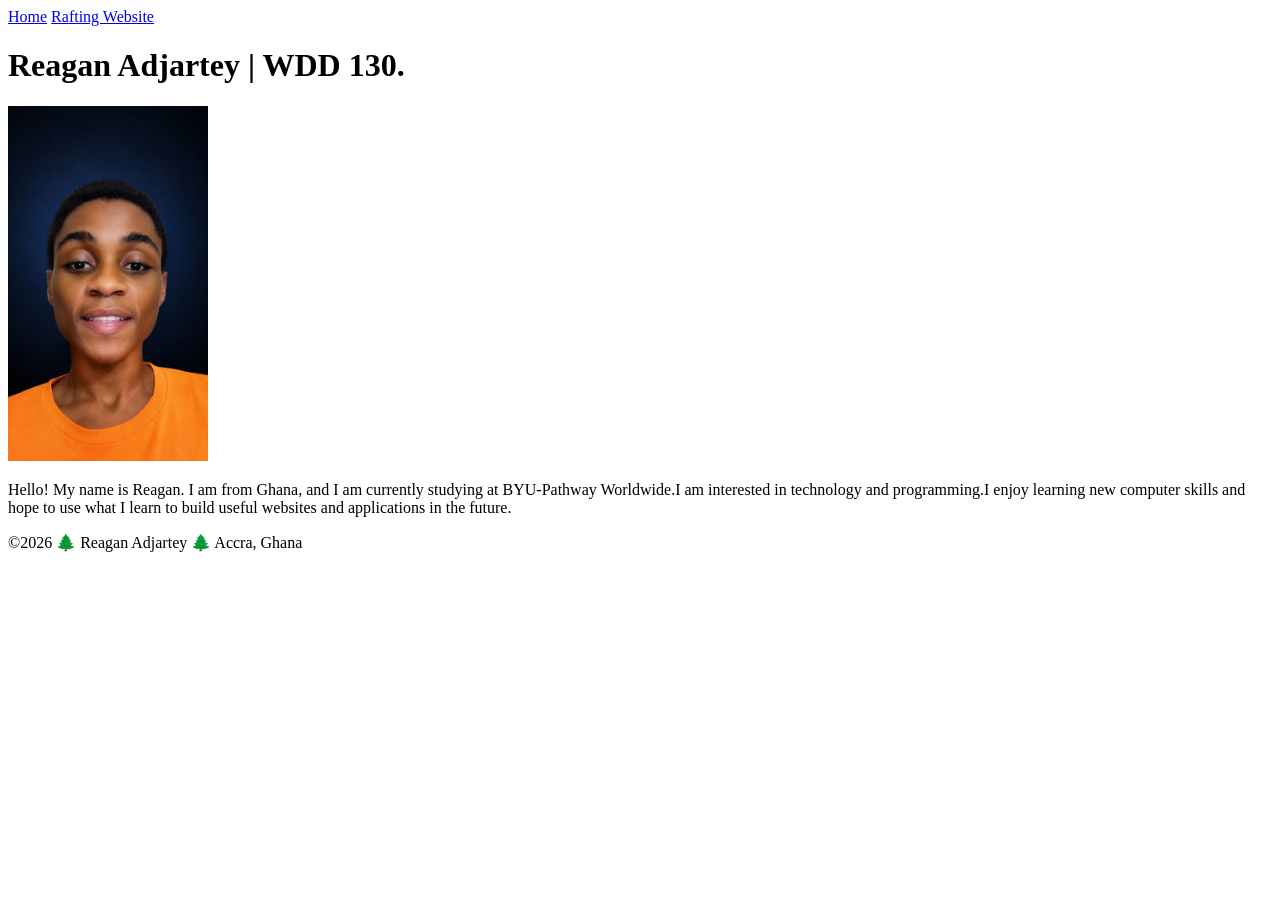
==== index.html @ 90e9abb9 "Update homepage" ====
<!DOCTYPE html>
<html lang="en">

<head>
    <meta charset="UTF-8">
    <meta name="viewport" content="width=device-width, initial-scale=1.0">
    <title>Reagan Adjartey | WDD 130 | Personal Homepage</title>
</head>

<body>
    <header>
        <nav>
            <a href="#">Home</a>
            <a href="wwr/">Rafting Website</a>
        </nav>
    </header>
    <main>
        <h1>Reagan Adjartey | WDD 130.</h1>
        <img src="images/portrait_125kb.jpg" alt="Hi, name is Reagan Adjartey." width="200">
        <p>Hello! My name is Reagan. I am from Ghana, and I am currently studying at BYU-Pathway
            Worldwide.I am interested in technology and programming.I enjoy learning new computer
            skills and hope to use what I learn to build useful websites and applications in the
            future.
        </p>
    </main>
    <footer>
        <p>©2026 🌲 Reagan Adjartey 🌲 Accra, Ghana</p>
    </footer>


</body>

</html>
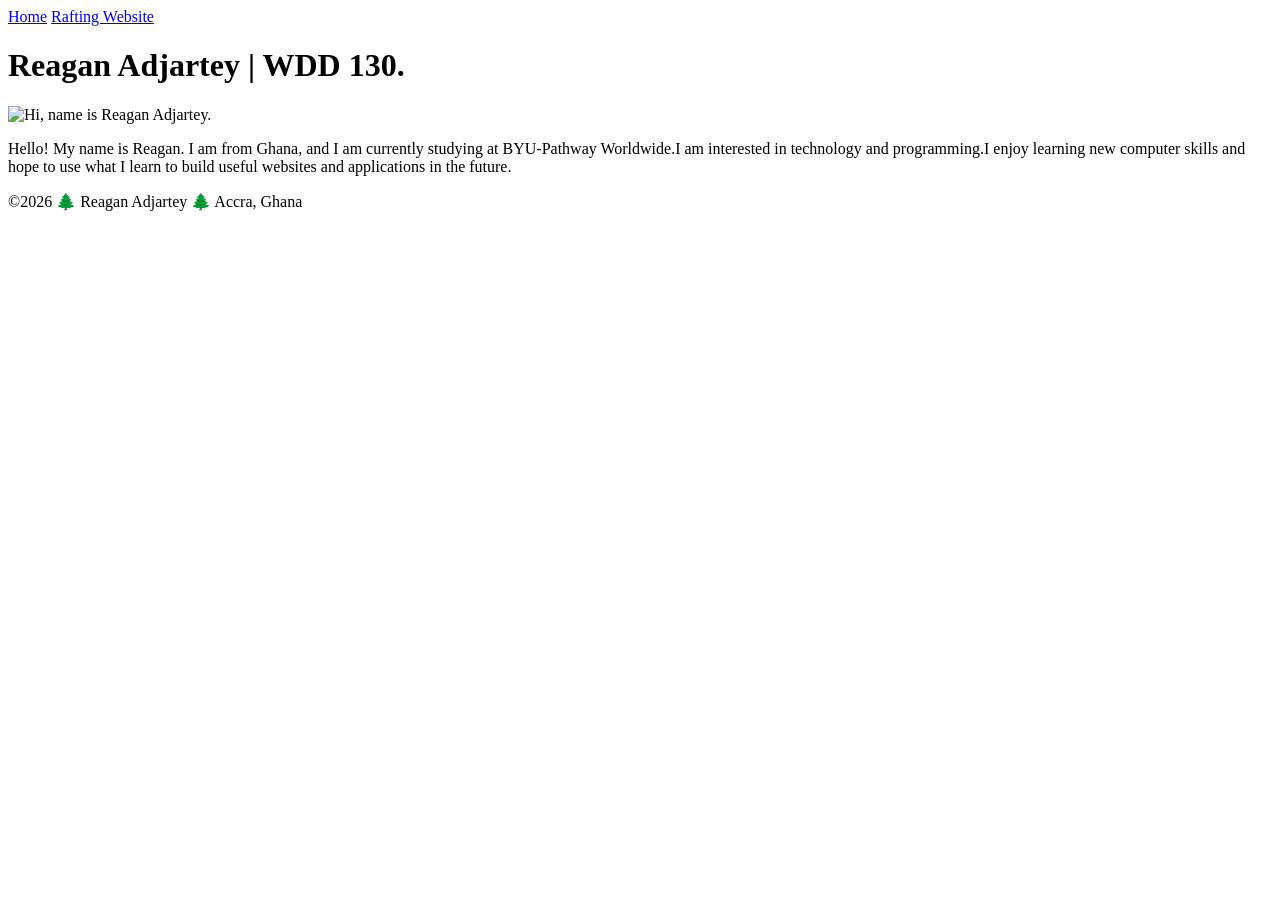
==== commit bea8310b: "Update homepage" ====
--- a/index.html
+++ b/index.html
@@ -16,7 +16,7 @@
     </header>
     <main>
         <h1>Reagan Adjartey | WDD 130.</h1>
-        <img src="images/portrait_125kb.jpg" alt="Hi, name is Reagan Adjartey." width="200">
+        <img src="images/salt-lake-temple.jpg" alt="Hi, name is Reagan Adjartey." width="200">
         <p>Hello! My name is Reagan. I am from Ghana, and I am currently studying at BYU-Pathway
             Worldwide.I am interested in technology and programming.I enjoy learning new computer
             skills and hope to use what I learn to build useful websites and applications in the
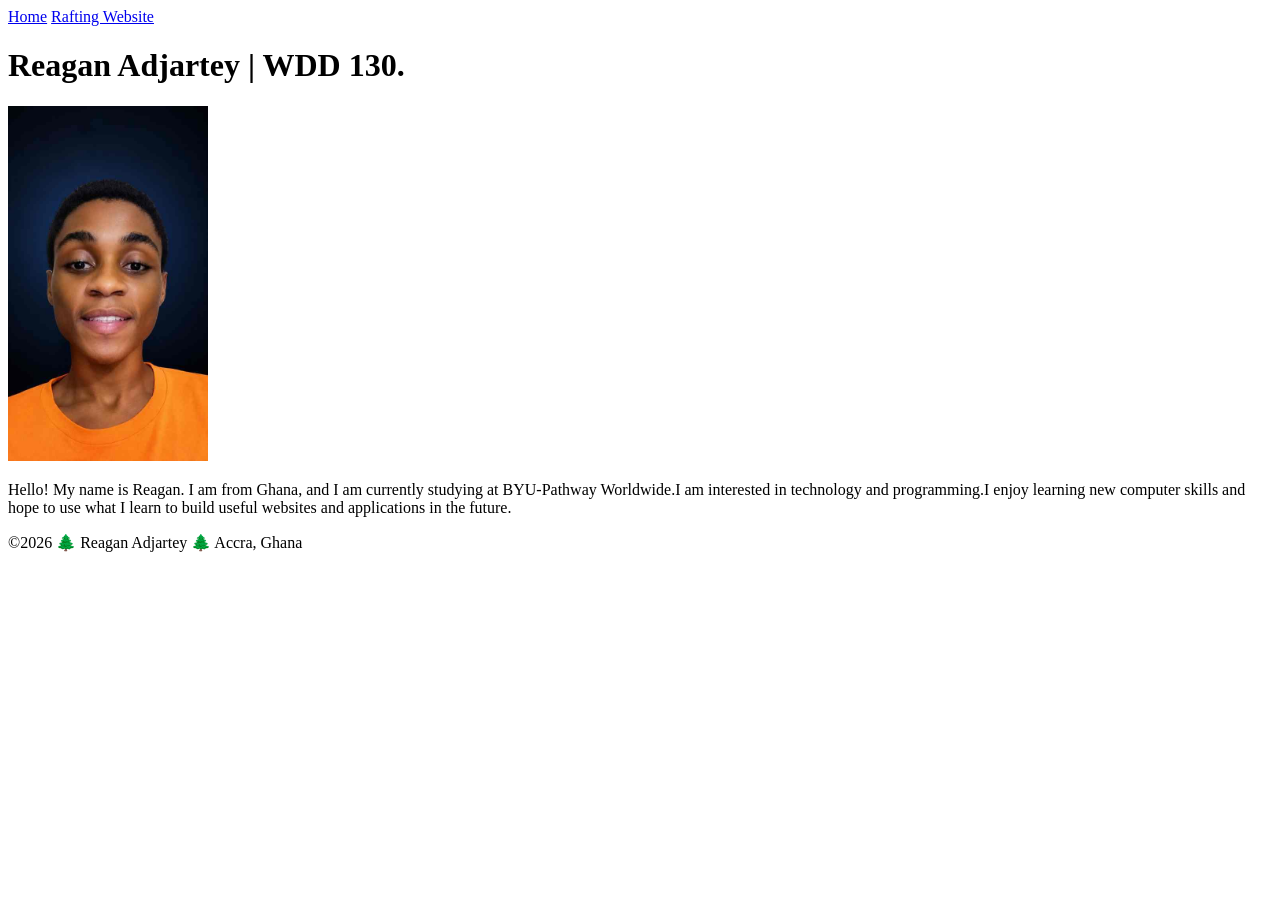
==== commit 0424bce5: "Update homepage" ====
--- a/index.html
+++ b/index.html
@@ -16,7 +16,7 @@
     </header>
     <main>
         <h1>Reagan Adjartey | WDD 130.</h1>
-        <img src="images/salt-lake-temple.jpg" alt="Hi, name is Reagan Adjartey." width="200">
+        <img src="images/Reagan.jpg" alt="Hi, name is Reagan Adjartey." width="200">
         <p>Hello! My name is Reagan. I am from Ghana, and I am currently studying at BYU-Pathway
             Worldwide.I am interested in technology and programming.I enjoy learning new computer
             skills and hope to use what I learn to build useful websites and applications in the
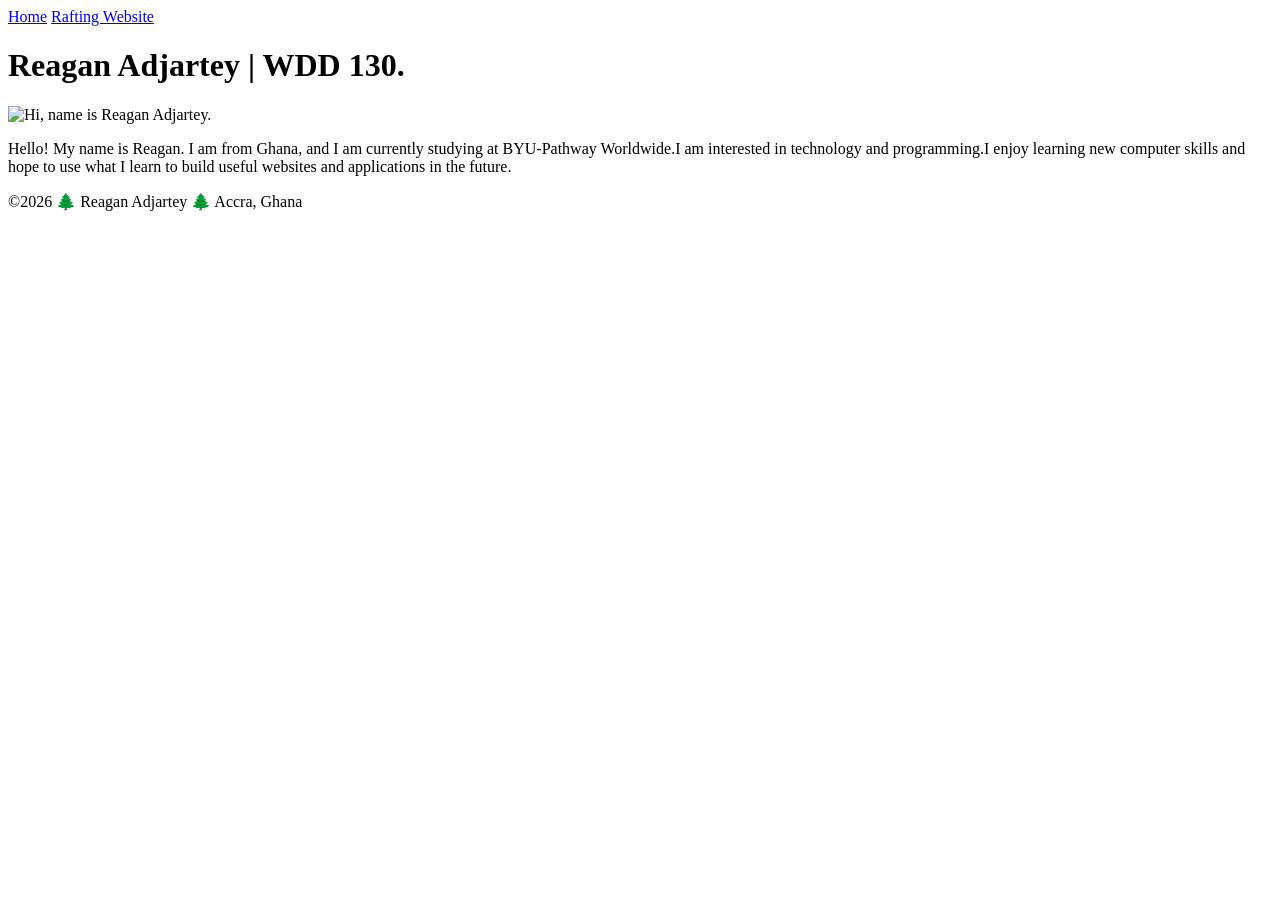
==== commit 28a2e68c: "Update homepage" ====
--- a/index.html
+++ b/index.html
@@ -16,7 +16,7 @@
     </header>
     <main>
         <h1>Reagan Adjartey | WDD 130.</h1>
-        <img src="images/Reagan.jpg" alt="Hi, name is Reagan Adjartey." width="200">
+        <img src="images/reagan.jpg" alt="Hi, name is Reagan Adjartey." width="200">
         <p>Hello! My name is Reagan. I am from Ghana, and I am currently studying at BYU-Pathway
             Worldwide.I am interested in technology and programming.I enjoy learning new computer
             skills and hope to use what I learn to build useful websites and applications in the
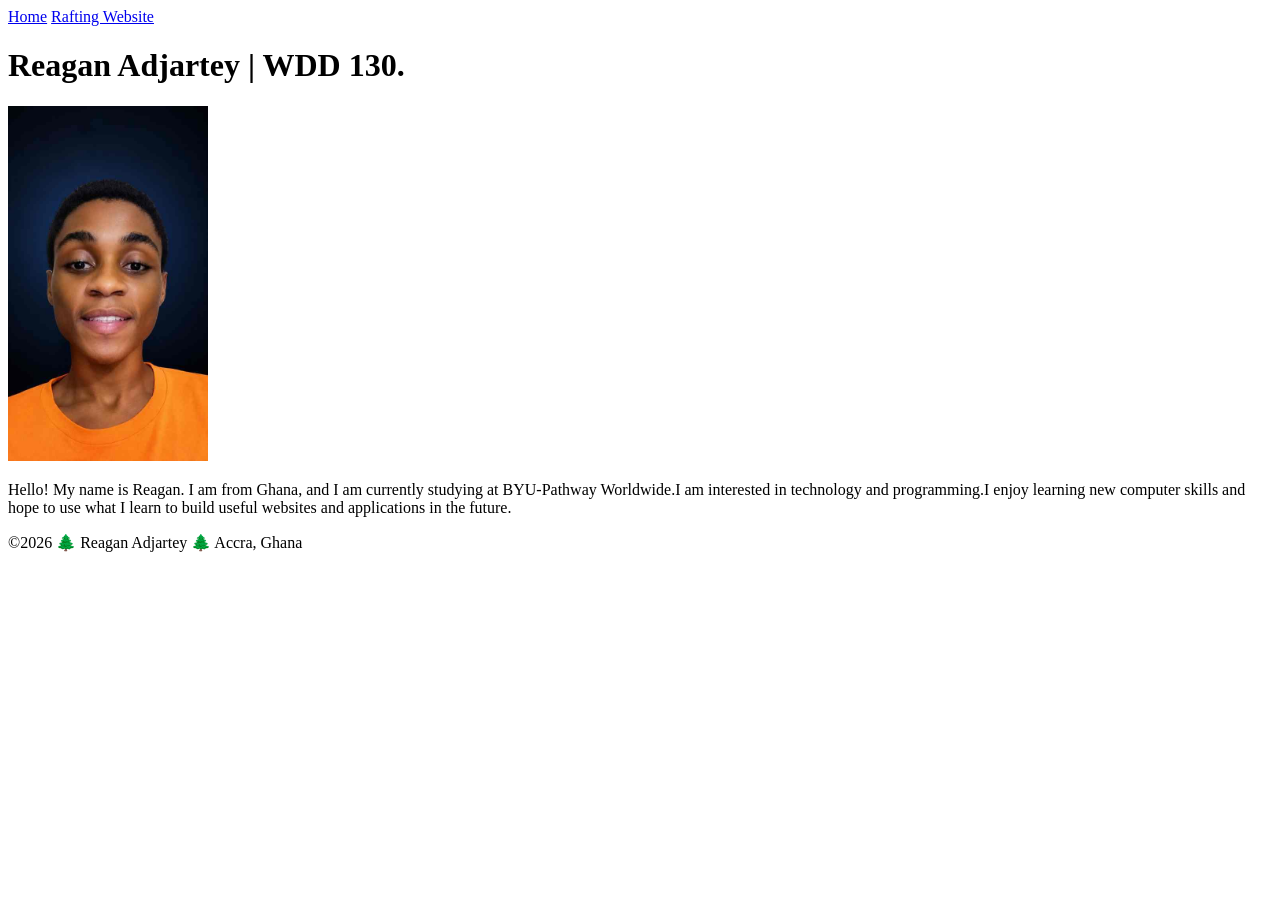
==== commit c3f2526f: "Update homepage" ====
--- a/index.html
+++ b/index.html
@@ -16,7 +16,7 @@
     </header>
     <main>
         <h1>Reagan Adjartey | WDD 130.</h1>
-        <img src="images/reagan.jpg" alt="Hi, name is Reagan Adjartey." width="200">
+        <img src="images/image_13kb.jpg" alt="Hi, name is Reagan Adjartey." width="200">
         <p>Hello! My name is Reagan. I am from Ghana, and I am currently studying at BYU-Pathway
             Worldwide.I am interested in technology and programming.I enjoy learning new computer
             skills and hope to use what I learn to build useful websites and applications in the
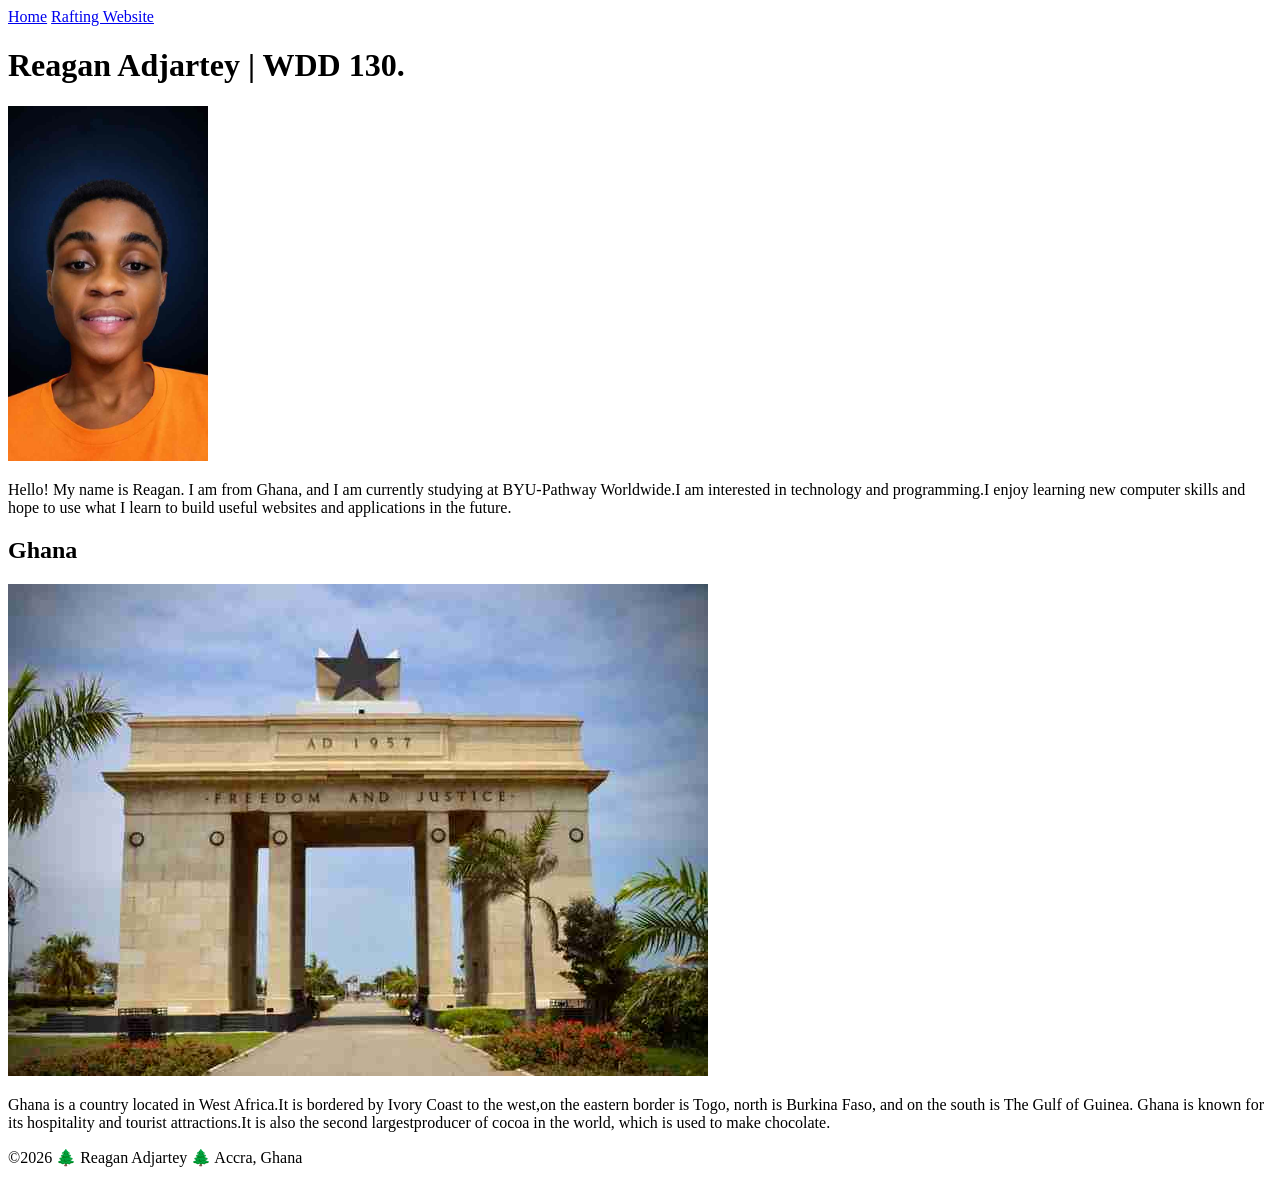
==== commit 4ed7bade: "Homepage enhancement" ====
--- a/index.html
+++ b/index.html
@@ -4,7 +4,10 @@
 <head>
     <meta charset="UTF-8">
     <meta name="viewport" content="width=device-width, initial-scale=1.0">
-    <title>Reagan Adjartey | WDD 130 | Personal Homepage</title>
+    <title>Reagan Adjartey | WDD 130 | Personal Homepage></title>
+    <meta name="description" content="Reagan Adjartey's BYU-Idahp WDD 130 course homepage">
+    <meta name="author" content="Reagan Adjartey">
+    <link rel="stylesheet" href="style/styles.css">
 </head>
 
 <body>
@@ -16,13 +19,24 @@
     </header>
     <main>
         <h1>Reagan Adjartey | WDD 130.</h1>
-        <img src="images/image_13kb.jpg" alt="Hi, name is Reagan Adjartey." width="200">
+        <img src="images/profile.jpg" alt="Hi, name is Reagan Adjartey." width="200">
         <p>Hello! My name is Reagan. I am from Ghana, and I am currently studying at BYU-Pathway
             Worldwide.I am interested in technology and programming.I enjoy learning new computer
             skills and hope to use what I learn to build useful websites and applications in the
             future.
         </p>
     </main>
+    <aside>
+        <h2>Ghana</h2>
+        <img src="images/ghana.jpg" alt="Ghana Monument">
+        <p>Ghana is a country located in West Africa.It is bordered by Ivory Coast to the west,on
+            the eastern border is Togo, north is Burkina Faso, and on the south is The Gulf
+            of Guinea.
+            Ghana is known for its hospitality and tourist attractions.It is also the second
+            largestproducer of cocoa in the world,
+            which is used to make chocolate.
+        </p>
+    </aside>
     <footer>
         <p>©2026 🌲 Reagan Adjartey 🌲 Accra, Ghana</p>
     </footer>
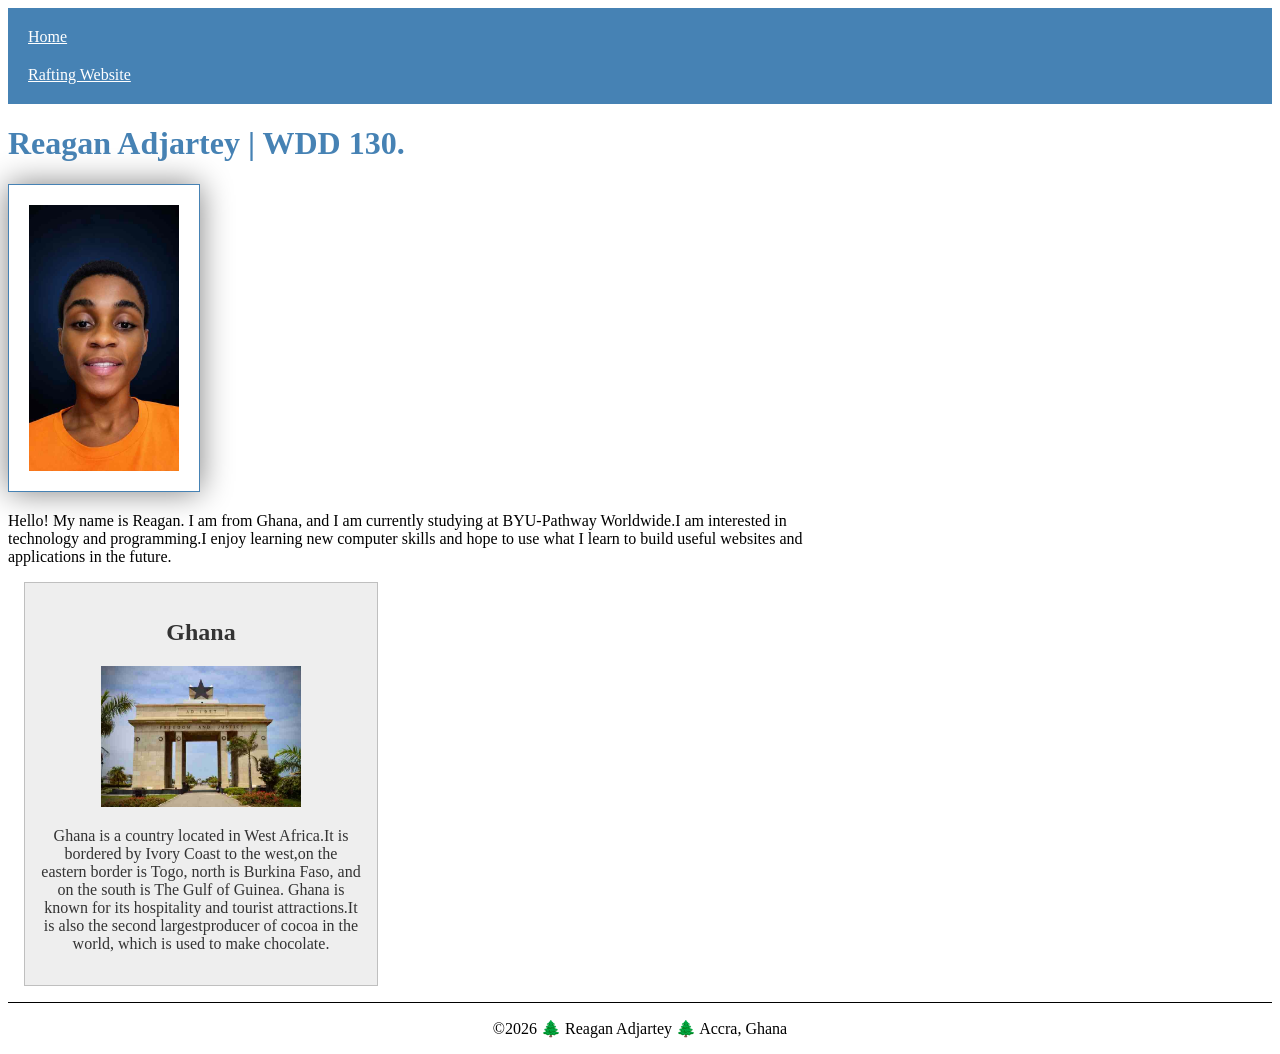
==== commit 0171a94a: "Homepage Enhancement" ====
--- a/index.html
+++ b/index.html
@@ -5,9 +5,9 @@
     <meta charset="UTF-8">
     <meta name="viewport" content="width=device-width, initial-scale=1.0">
     <title>Reagan Adjartey | WDD 130 | Personal Homepage></title>
-    <meta name="description" content="Reagan Adjartey's BYU-Idahp WDD 130 course homepage">
+    <meta name="description" content="Reagan Adjartey's BYU-Idaho WDD 130 course homepage">
     <meta name="author" content="Reagan Adjartey">
-    <link rel="stylesheet" href="style/styles.css">
+    <link rel="stylesheet" href="styles/styles.css">
 </head>
 
 <body>
--- a/styles/styles.css
+++ b/styles/styles.css
@@ -0,0 +1,51 @@
+nav {
+    background-color: steelblue;
+    padding: 10px;
+}
+
+nav a {
+    color: white;
+    padding: 10px;
+    display: block;
+}
+
+main {
+    max-width: 840px;
+}
+
+h1 {
+    color: steelblue;
+}
+
+main img {
+    width: 150px;
+    height: auto;
+    border: 1px solid steelblue;
+    padding: 20px;
+    box-shadow: 0 0 30px gray;
+}
+
+p {
+    padding: 0;
+}
+
+aside {
+    width: 20em;
+    margin: 1em;
+    border: 1px solid rgba(0, 0, 0, 0.2);
+    padding: 1em;
+    background-color: #eee;
+    color: #333;
+    text-align: center;
+}
+
+aside img {
+    width: 200px;
+    height: auto;
+}
+
+footer {
+    margin-top: 1em;
+    border-top: 1px solid #000;
+    text-align: center;
+}
